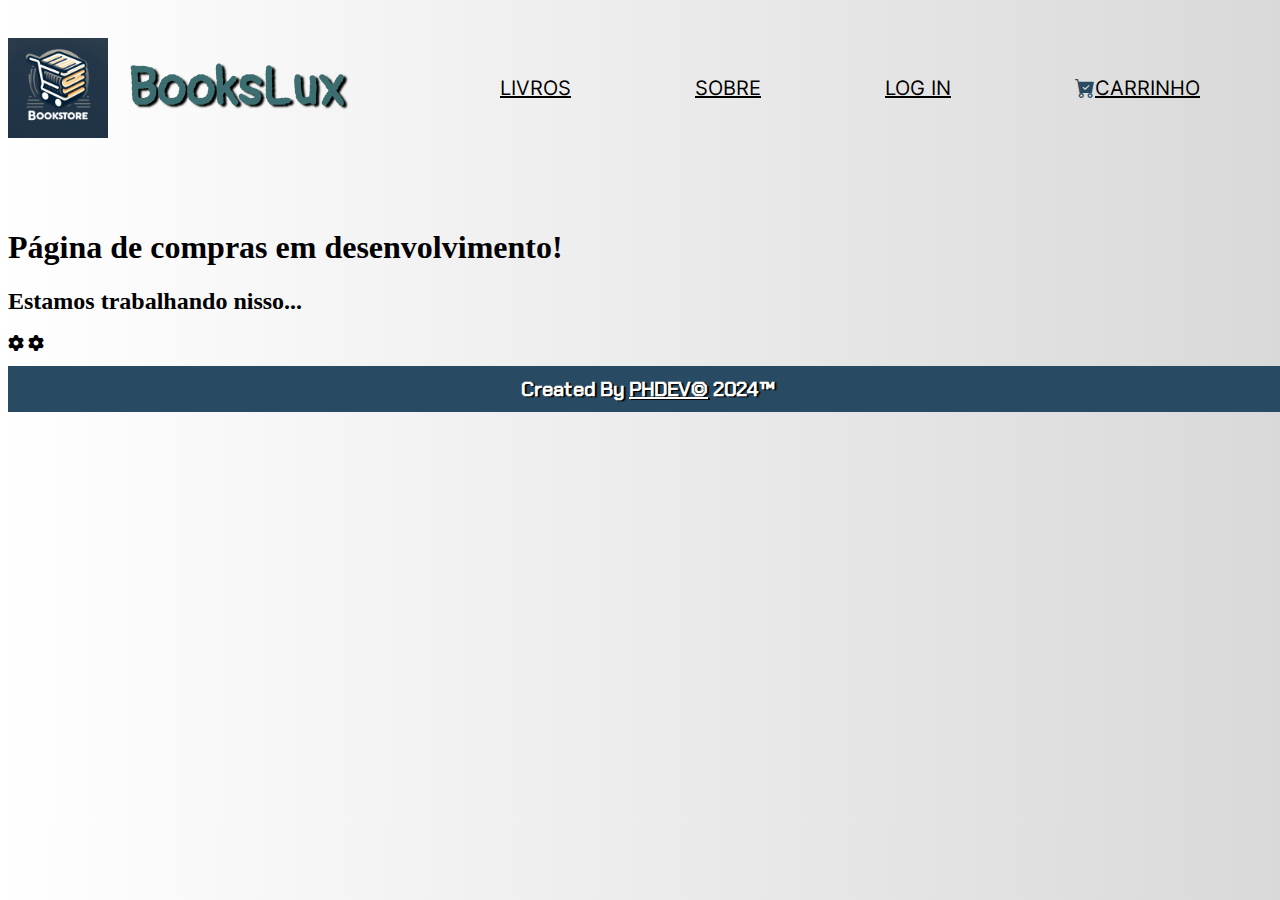
==== carrinho.html @ 313b7626 "Alteracoes" ====
<!DOCTYPE html>
<html lang="pt-br">
<head>
    <meta charset="UTF-8">
    <meta name="viewport" content="width=device-width, initial-scale=1.0">
    <title>Carrinho</title>
    <link rel="stylesheet" href="_css/style.css">
    <link rel="stylesheet" href="https://cdn.jsdelivr.net/npm/bootstrap-icons@1.11.3/font/bootstrap-icons.min.css">
    <link rel ="shortcut icon" type ="image/png" href = "_imagens/icone.ico">
    <link rel="stylesheet" href="https://cdnjs.cloudflare.com/ajax/libs/font-awesome/6.4.2/css/all.min.css">
    <link rel="stylesheet" href="_css/carrinho.css">
</head>
<body>
    <header id = "cabecalho">
        <img src = "_imagens/logo1.jpg" alt = "logo"/>
        <h1 id = "titulo">BooksLux</h1>
        <nav id = "navega">
            <ul>
                <li><a href="index.html">Livros</a></li>
                <li><a href="sobre.html">Sobre</a></li>
                <li><a href="login.html">Log in</a></li>
                <li><a href="carrinho.html"><i id = "carrinho" class="bi bi-cart-check-fill"></i>Carrinho</a></li>
            </ul>
        </nav>
    </header>
    <div class="area-carrinho">
        <h1>Página de compras em desenvolvimento!</h1>
        <h2>Estamos trabalhando nisso...</h2>
        <i class="fa-solid fa-gear" id = "engrenagem1"></i>
        <i class="fa-solid fa-gear" id = "engrenagem2"></i>
    </div>
    <footer id = "rodape">
        <h1>Created By <a href="https://www.instagram.com/ph_dev_/" target="_blank">PHDEV&copy;</a> 2024&trade;</h1>
    </footer>
    <script src="_scripts/carrinho.js"></script>
</body>
</html>
---- _css/style.css ----
@charset "UTF-8";
@font-face {
    font-family: "Logo";
    src: url("../_fonts/Pangolin-Regular.ttf");
}
@font-face {
    font-family: "Inter";
    src: url("../_fonts/Inter-VariableFont_slnt\,wght.ttf");
}
@font-face {
    font-family: "Chaka";
    src: url("../_fonts/ChakraPetch-Medium.ttf");
}
body{
    background-color: #c9d6ff;
    background: linear-gradient(to right, #FFFFFF, #D9D9D9);
    width: 100%;
    height: 100%;
    box-sizing: border-box;
}
h1#titulo {
    font-size: 40pt;
    color: #3c6e71;
    text-shadow: 3px 2px 2px black;
    font-family: "Logo";
    left: 120px;
    top: -90px;
    position: relative;
}



header#cabecalho img {
    position: relative;
    display: flex;
    height: 100px;
    width: 100px;
    top: 30px;
}

header#cabecalho{
    height: 200px;
}

header#cabecalho nav ul{
    list-style: none;
    text-transform: UPPERCASE;
    position: absolute;
    top: 0px;
    left: 400px;
}

header#cabecalho li{
    display: inline-block;
    padding: 10px;
    margin: 50px;
    border-radius: 5px;
    transition: background-color 1s;
}

header#cabecalho li a{
    text-decoration: underline;
    color: black;
    font-family: "Inter";
    font-size: 15pt;
}
header#cabecalho li a:hover{
    text-decoration: underline;
    color: white;
}

header#cabecalho nav ul li:hover{
    background-color: #154244;
}

#carrinho{
    color: #284b63;
    margin-right: 0px;
    width: 200px;
    height: 200px;
}

#carrinho:hover{
    color: white;
}

.livro-container{
    margin-left: 15px;
    margin-bottom: 70px;
}

.livros-sessao{
    flex: 1 1 200px;
    display: flex;
    flex-direction: column;
}


.topico{
    font-family: "Chaka";
    font-size: 15pt;
    color: black;
    text-transform: uppercase;
    border-bottom: 10px;
    text-decoration: underline;
}

.livro{
    display: inline-block;
}

.livro img{
    width: 197px;
    height: 256px;
    object-fit: cover;
    border: 6px solid #3c6e71;
    margin: 20px;
    border-radius: 5px;
}

.titulo-livro{
    position: relative;
    font-size: 10pt;
    color: black;
    font-family: "Inter";
    text-align: center;
    background-color: #D9D9D9;
    border-radius: 5px;
    margin-right: 10px;
    border: 1px solid black;
}

.autor{
    text-decoration: underline;
    font-family: "Inter";
    font-size: 10pt;
}

.valor{
    font-family: "Logo";
    font-size: 12pt;
    color: #284b63;
}

.compra{
    background-color: #154244;
    color: white;
    text-shadow: 1px 1px 1px black;
    border-radius: 5px;
    padding: 10px;
    margin-top: 5px;
    font-family: "Chaka";
    font-size: 10pt;
    border: 2px solid black;
}
section#sessao h1.titulo{
    background: linear-gradient(to right, #3c6e71,#284b63);
    padding: 10px;
    border-radius: 5px;
    text-align: center;
    color: white;
    text-shadow: 2px 1px 1px black;
    text-transform: uppercase;
    font-family: "Chaka"
}

footer#rodape{
    clear: both;
}

footer#rodape h1{
    text-align: center;
    background-color: #284b63;
    display: block;
    margin-bottom: -10px;
    padding: 10px;
    color: white;
    text-shadow: 2px 1px 1px black;
    font-family: "Chaka";
    font-size: 15pt;
}

footer#rodape a{
    text-decoration: underline;
    color: white;
    transition: background-color 1s;
}

footer#rodape a:hover{
    background-color: white;
    color: #284b63;
    padding: 7px;
    border-radius: 5px;
}
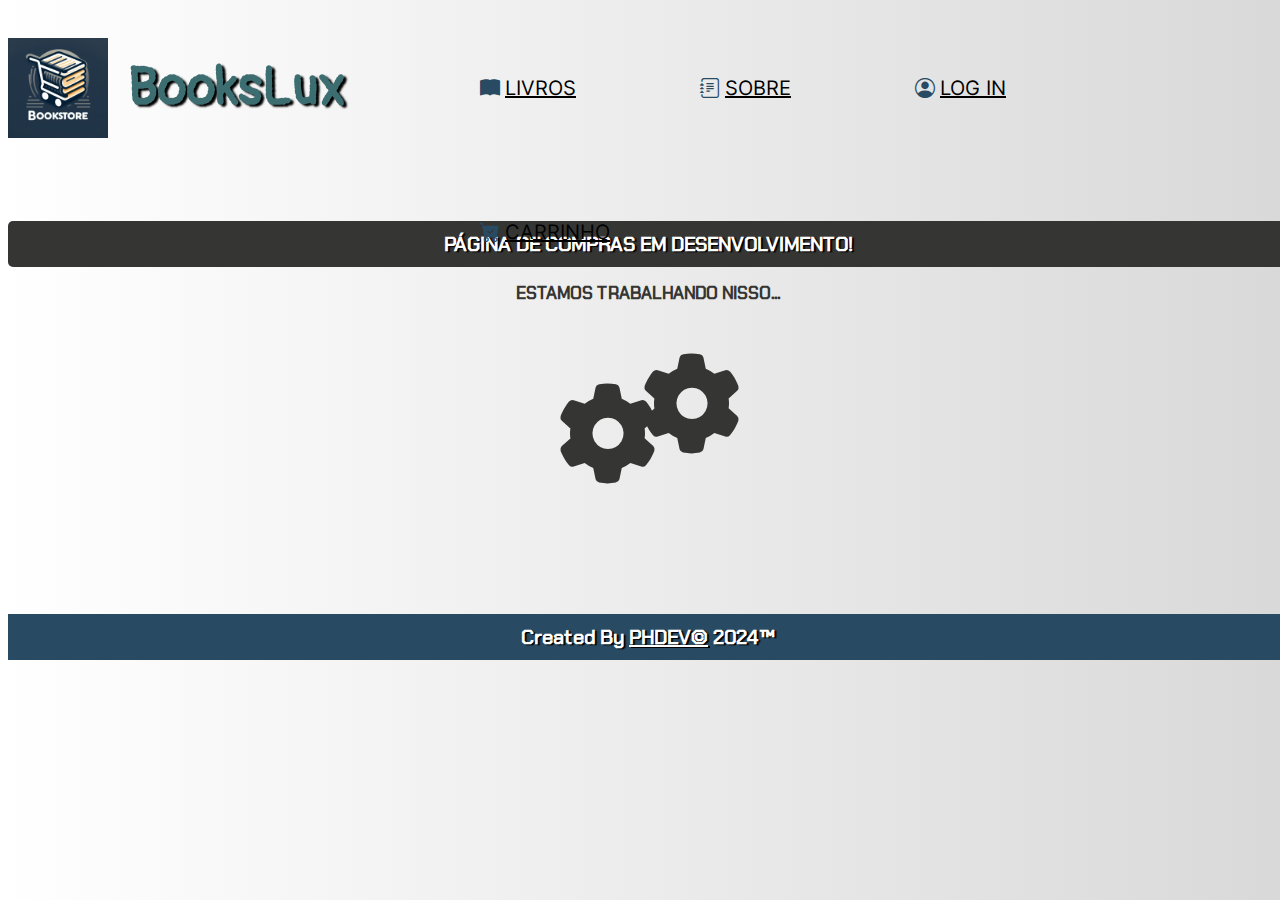
==== commit 3bb9625e: "Icones adicionados no html" ====
--- a/carrinho.html
+++ b/carrinho.html
@@ -16,9 +16,9 @@
         <h1 id = "titulo">BooksLux</h1>
         <nav id = "navega">
             <ul>
-                <li><a href="index.html">Livros</a></li>
-                <li><a href="sobre.html">Sobre</a></li>
-                <li><a href="login.html">Log in</a></li>
+                <li><a href="index.html"><i class="bi bi-book-fill"></i>Livros</a></li>
+                <li><a href="sobre.html"><i class="bi bi-journal-text"></i>Sobre</a></li>
+                <li><a href="login.html"><i class="bi bi-person-circle"></i>Log in</a></li>
                 <li><a href="carrinho.html"><i id = "carrinho" class="bi bi-cart-check-fill"></i>Carrinho</a></li>
             </ul>
         </nav>
--- a/_css/style.css
+++ b/_css/style.css
@@ -47,7 +47,7 @@
     text-transform: UPPERCASE;
     position: absolute;
     top: 0px;
-    left: 400px;
+    left: 380px;
 }
 
 header#cabecalho li{
@@ -73,14 +73,14 @@
     background-color: #154244;
 }
 
-#carrinho{
+li .bi{
     color: #284b63;
-    margin-right: 0px;
+    margin-right: 5px;
     width: 200px;
     height: 200px;
 }
 
-#carrinho:hover{
+li .bi:hover{
     color: white;
 }
 
--- a/_css/carrinho.css
+++ b/_css/carrinho.css
@@ -0,0 +1,78 @@
+@charset "UTF-8";
+@font-face {
+    font-family: "Logo";
+    src: url("../_fonts/Pangolin-Regular.ttf");
+}
+@font-face {
+    font-family: "Inter";
+    src: url("../_fonts/Inter-VariableFont_slnt\,wght.ttf");
+}
+@font-face {
+    font-family: "Chaka";
+    src: url("../_fonts/ChakraPetch-Medium.ttf");
+}
+
+
+
+.area-carrinho h1{
+    color: white;
+    text-shadow: 2px 1px 1px black;
+    background-color: #353533;
+    border-radius: 5px;
+    padding: 10px;
+    margin-bottom: 10px;
+    font-family: "Chaka";
+    font-size: 15pt;
+    text-align: center;
+    text-transform: uppercase;
+}
+.area-carrinho h2{
+    color: #353533;
+    margin-bottom: 10px;
+    font-family: "Chaka";
+    font-size: 13pt;
+    text-align: center;
+    text-transform: uppercase;
+}
+
+#engrenagem1{
+    font-size: 100px;
+    animation: spin 5s linear infinite;
+    transform-origin: center;
+    color: #353533;
+    left: 550px;
+    top: 70px;
+    position: relative;
+}
+#engrenagem2{
+    font-size: 100px;
+    animation: rotate-reverse 5s linear infinite;
+    transform-origin: center;
+    color: #353533;
+    left: 530px;
+    top: 40px;
+    position: relative;
+}
+
+
+@keyframes spin {
+    from { 
+        transform: rotate(0deg); 
+    }
+    to {
+        transform: rotate(360deg); 
+    }
+}
+@keyframes rotate-reverse {
+    from { 
+        transform: rotate(360deg); 
+    }
+    to {
+        transform: rotate(0deg); 
+    }
+}
+
+footer{
+    clear:both;
+    margin-top: 200px;
+}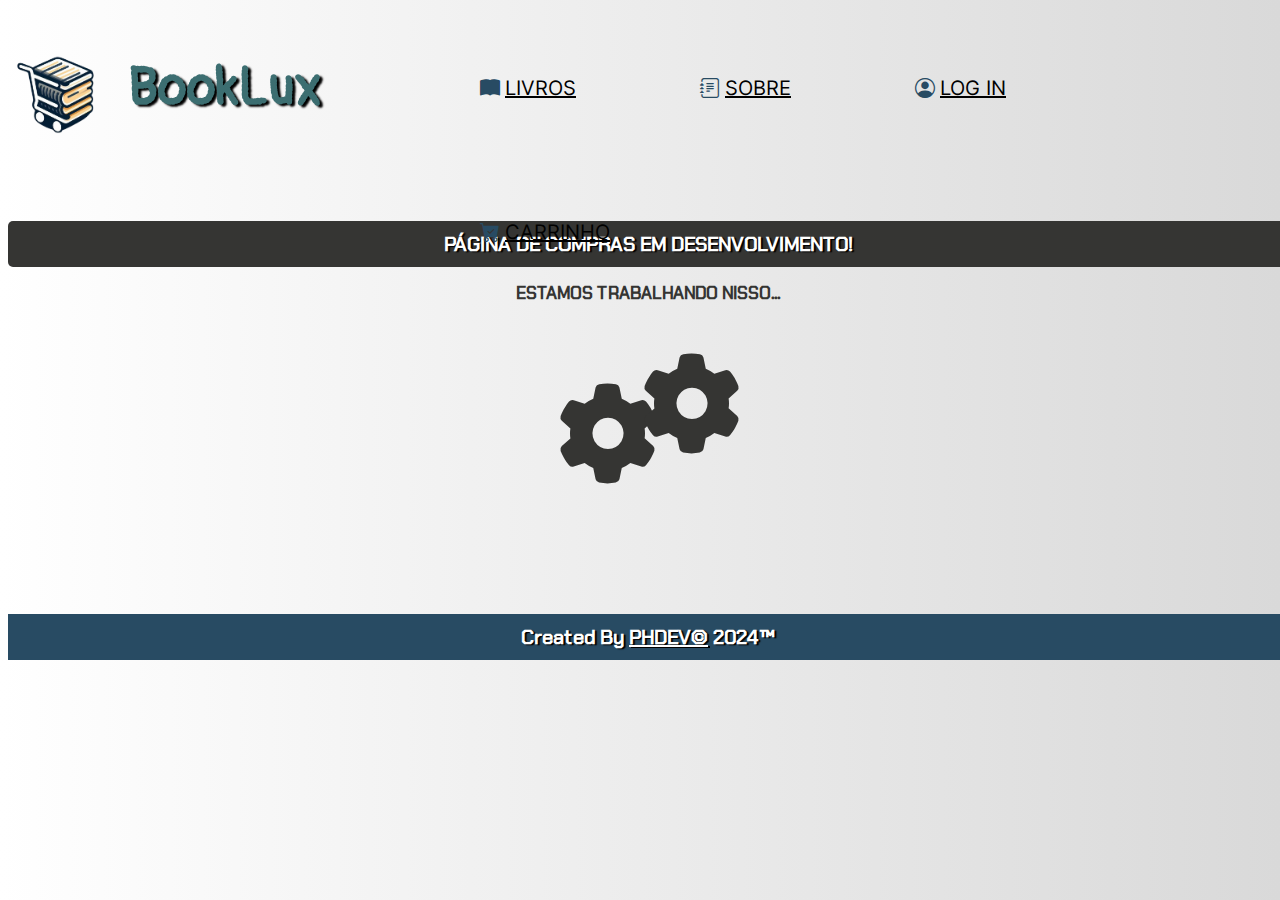
==== commit c7bd88b8: "HTML finalizado" ====
--- a/carrinho.html
+++ b/carrinho.html
@@ -12,8 +12,8 @@
 </head>
 <body>
     <header id = "cabecalho">
-        <img src = "_imagens/logo1.jpg" alt = "logo"/>
-        <h1 id = "titulo">BooksLux</h1>
+        <img src = "_imagens/logo1.png"/>
+        <h1 id = "titulo">BookLux</h1>
         <nav id = "navega">
             <ul>
                 <li><a href="index.html"><i class="bi bi-book-fill"></i>Livros</a></li>
@@ -32,6 +32,5 @@
     <footer id = "rodape">
         <h1>Created By <a href="https://www.instagram.com/ph_dev_/" target="_blank">PHDEV&copy;</a> 2024&trade;</h1>
     </footer>
-    <script src="_scripts/carrinho.js"></script>
 </body>
 </html>--- a/_css/style.css
+++ b/_css/style.css
@@ -104,7 +104,24 @@
     border-bottom: 10px;
     text-decoration: underline;
 }
-
+.ver-tudo a{
+    text-align: right;
+    text-decoration: underline;
+    color: #284b63;
+    font-size: 10pt;
+    font-family: "Inter";
+    position: relative;
+    left: 1200px;
+    top: -40px;
+    margin-bottom: 0px;
+}
+.ver-tudo a:hover{
+    background-color: #284b63;
+    color: white;
+    padding: 5px;
+    border-radius: 5px;
+    text-shadow: 1px 1px 1px black;
+}
 .livro{
     display: inline-block;
 }
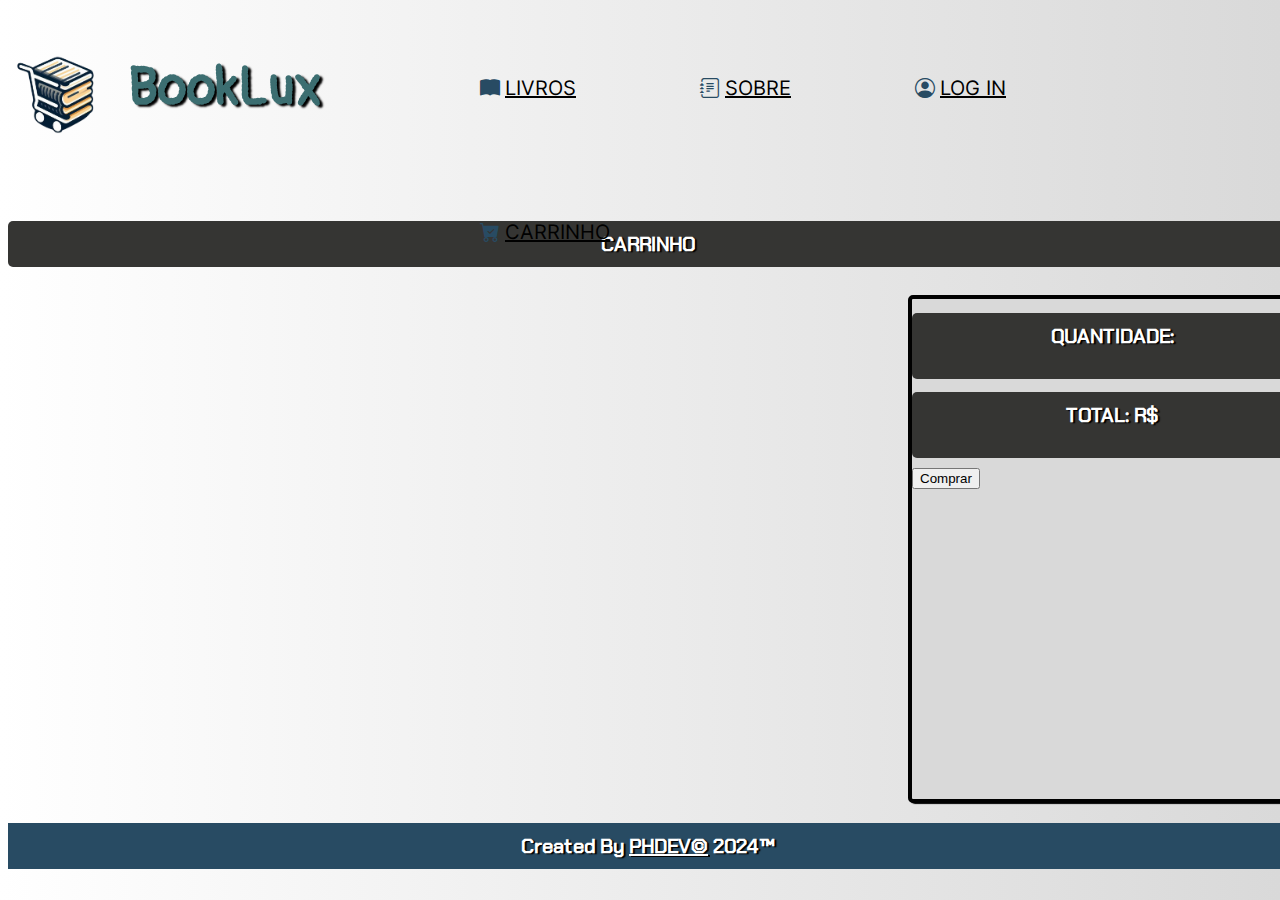
==== commit 3c181004: "Alterações" ====
--- a/carrinho.html
+++ b/carrinho.html
@@ -24,10 +24,13 @@
         </nav>
     </header>
     <div class="area-carrinho">
-        <h1>Página de compras em desenvolvimento!</h1>
-        <h2>Estamos trabalhando nisso...</h2>
-        <i class="fa-solid fa-gear" id = "engrenagem1"></i>
-        <i class="fa-solid fa-gear" id = "engrenagem2"></i>
+        <h1>Carrinho</h1>
+        <div class="area-livros"></div>
+        <div class="area-compra">
+            <h1 class="qntd">Quantidade: <p id="qntd"></p> </h1>
+            <h1 class="total">Total: R$ <p id="preco"></p> </h1>
+           <button id = "comprar">Comprar</button>
+        </div>
     </div>
     <footer id = "rodape">
         <h1>Created By <a href="https://www.instagram.com/ph_dev_/" target="_blank">PHDEV&copy;</a> 2024&trade;</h1>
--- a/_css/carrinho.css
+++ b/_css/carrinho.css
@@ -26,53 +26,23 @@
     text-align: center;
     text-transform: uppercase;
 }
-.area-carrinho h2{
-    color: #353533;
-    margin-bottom: 10px;
-    font-family: "Chaka";
-    font-size: 13pt;
-    text-align: center;
-    text-transform: uppercase;
+
+.area-livros{
+    display: inline-flex;
+
 }
-
-#engrenagem1{
-    font-size: 100px;
-    animation: spin 5s linear infinite;
-    transform-origin: center;
-    color: #353533;
-    left: 550px;
-    top: 70px;
+.area-compra{
+    width: 400px;
+    height: 500px;
+    background-color: #D9D9D9;
     position: relative;
-}
-#engrenagem2{
-    font-size: 100px;
-    animation: rotate-reverse 5s linear infinite;
-    transform-origin: center;
-    color: #353533;
-    left: 530px;
-    top: 40px;
-    position: relative;
-}
-
-
-@keyframes spin {
-    from { 
-        transform: rotate(0deg); 
-    }
-    to {
-        transform: rotate(360deg); 
-    }
-}
-@keyframes rotate-reverse {
-    from { 
-        transform: rotate(360deg); 
-    }
-    to {
-        transform: rotate(0deg); 
-    }
+    left: 900px;
+    box-shadow: 2px 1px 1px black;
+    border: 4px solid black;
+    border-radius: 5px;
+    margin-bottom: 20px;
 }
 
 footer{
     clear:both;
-    margin-top: 200px;
 }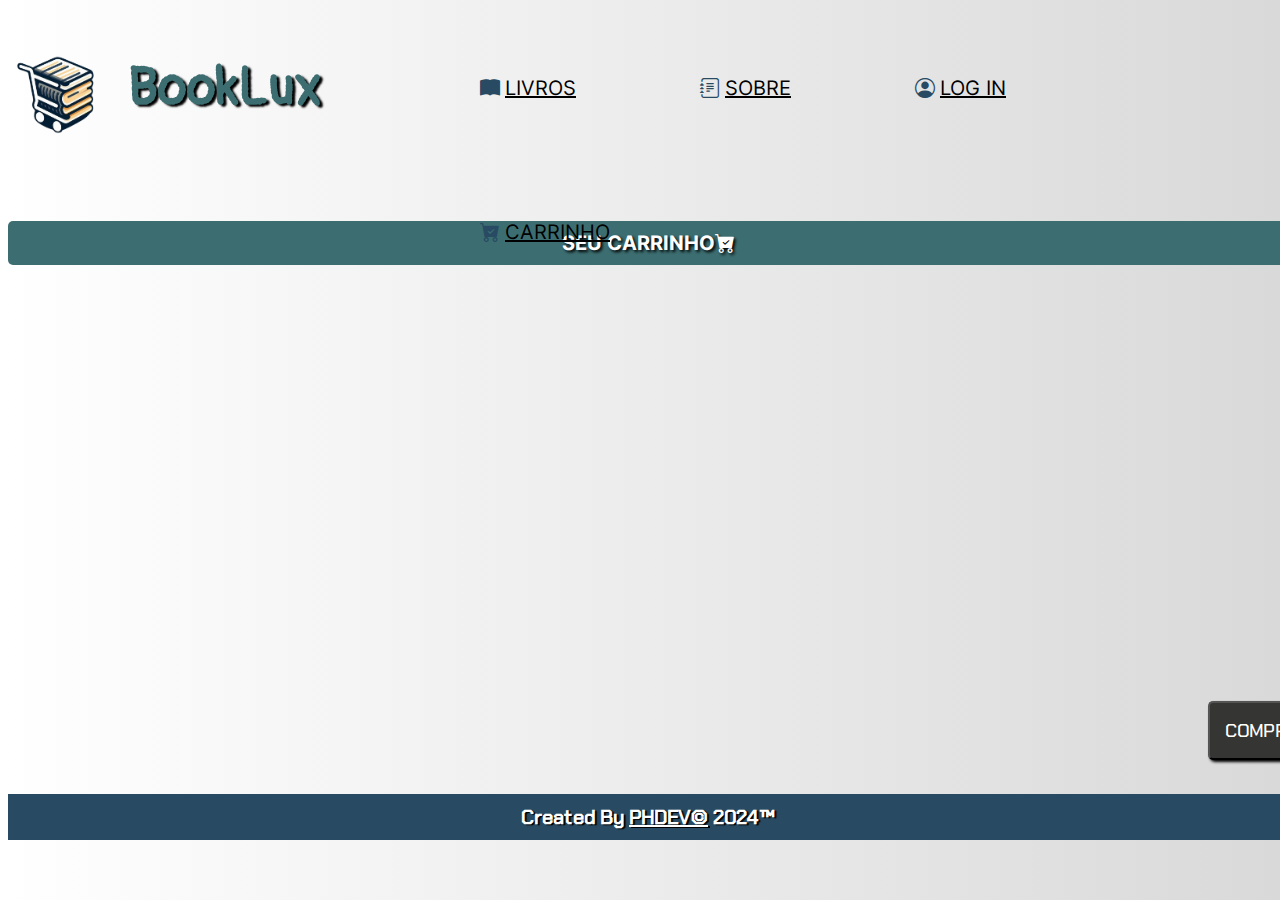
==== commit dd19fa75: "Layout basico pronto" ====
--- a/carrinho.html
+++ b/carrinho.html
@@ -24,14 +24,9 @@
         </nav>
     </header>
     <div class="area-carrinho">
-        <h1>Carrinho</h1>
-        <div class="area-livros"></div>
-        <div class="area-compra">
-            <h1 class="qntd">Quantidade: <p id="qntd"></p> </h1>
-            <h1 class="total">Total: R$ <p id="preco"></p> </h1>
-           <button id = "comprar">Comprar</button>
-        </div>
+        <h1>Seu Carrinho<i id = "carrinho" class="bi bi-cart-check-fill"></i></a></h1>
     </div>
+    <button type = "submit" id = "compra">Comprar</button>
     <footer id = "rodape">
         <h1>Created By <a href="https://www.instagram.com/ph_dev_/" target="_blank">PHDEV&copy;</a> 2024&trade;</h1>
     </footer>
--- a/_css/carrinho.css
+++ b/_css/carrinho.css
@@ -14,33 +14,36 @@
 
 
 
+.area-carrinho{
+    height: 500px;
+}
 .area-carrinho h1{
     color: white;
-    text-shadow: 2px 1px 1px black;
-    background-color: #353533;
+    background-color: #3c6e71;
+    padding: 10px;
     border-radius: 5px;
-    padding: 10px;
-    margin-bottom: 10px;
-    font-family: "Chaka";
+    border-bottom: 20px;
+    text-shadow: 2px 2px 3px black;
+    font-family: "Inter";
+    text-align: center;
     font-size: 15pt;
-    text-align: center;
-    text-transform: uppercase;
+    text-transform: UPPERCASE;
+    border-right: 10px;
 }
 
-.area-livros{
+#compra{
     display: inline-flex;
-
-}
-.area-compra{
-    width: 400px;
-    height: 500px;
-    background-color: #D9D9D9;
     position: relative;
-    left: 900px;
-    box-shadow: 2px 1px 1px black;
-    border: 4px solid black;
+    left: 1200px;
+    top: -20px;
+    color: white;
+    background-color: #353533;
+    padding: 15px;
+    font-family: "Chaka";
+    font-size: 14pt;
     border-radius: 5px;
-    margin-bottom: 20px;
+    text-transform: UPPERCASE;
+    box-shadow: 2px 2px 3px black;
 }
 
 footer{
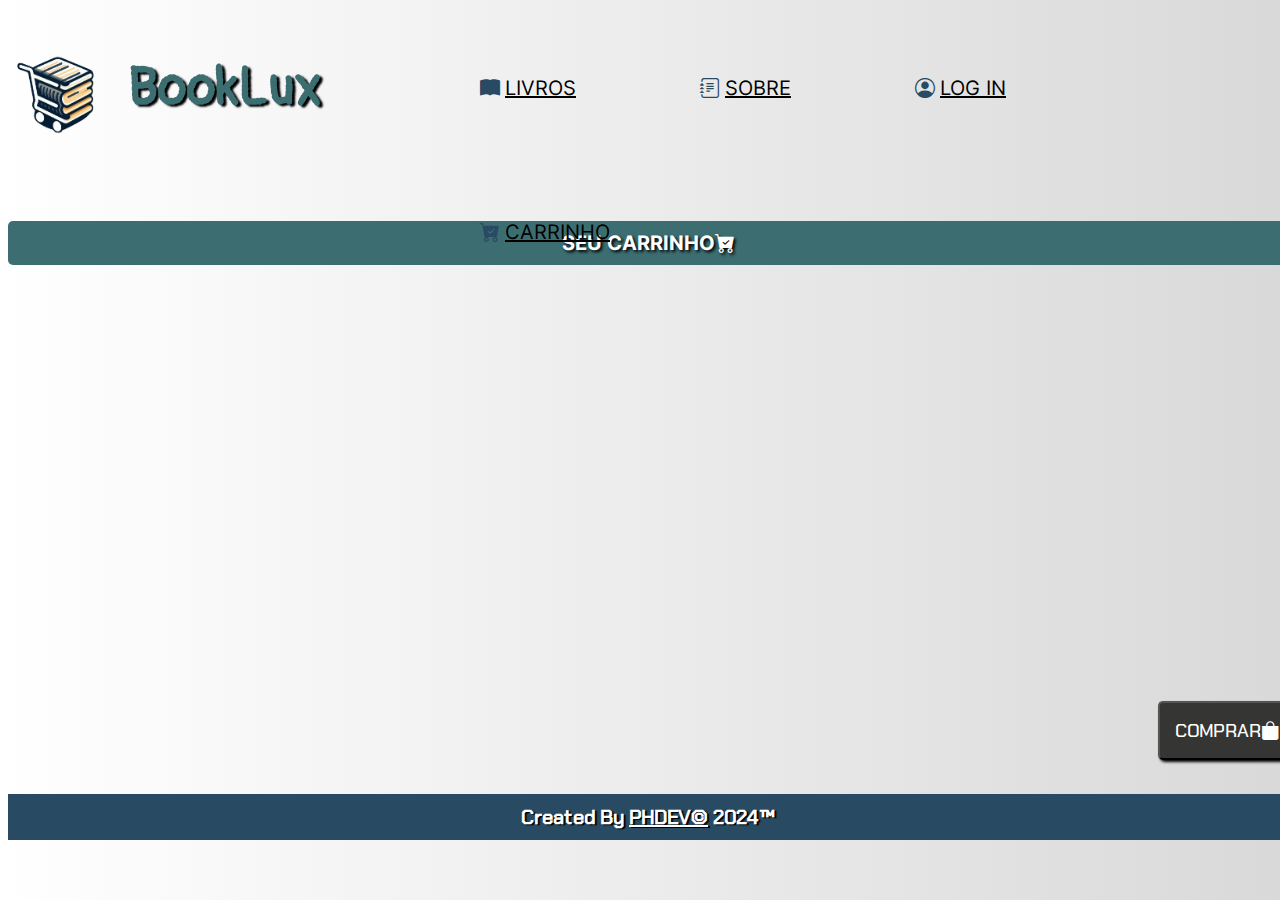
==== commit a849bb5f: "Layout basico alterado" ====
--- a/carrinho.html
+++ b/carrinho.html
@@ -26,7 +26,7 @@
     <div class="area-carrinho">
         <h1>Seu Carrinho<i id = "carrinho" class="bi bi-cart-check-fill"></i></a></h1>
     </div>
-    <button type = "submit" id = "compra">Comprar</button>
+    <button type = "submit" id = "compra">Comprar<i class="bi bi-bag-fill"></i></button>
     <footer id = "rodape">
         <h1>Created By <a href="https://www.instagram.com/ph_dev_/" target="_blank">PHDEV&copy;</a> 2024&trade;</h1>
     </footer>
--- a/_css/carrinho.css
+++ b/_css/carrinho.css
@@ -34,7 +34,7 @@
 #compra{
     display: inline-flex;
     position: relative;
-    left: 1200px;
+    left: 1150px;
     top: -20px;
     color: white;
     background-color: #353533;
@@ -45,7 +45,11 @@
     text-transform: UPPERCASE;
     box-shadow: 2px 2px 3px black;
 }
-
+#compra:hover{
+    color: #353533;
+    background-color: #bcb8b8;
+    transition: 1s;
+}
 footer{
     clear:both;
 }